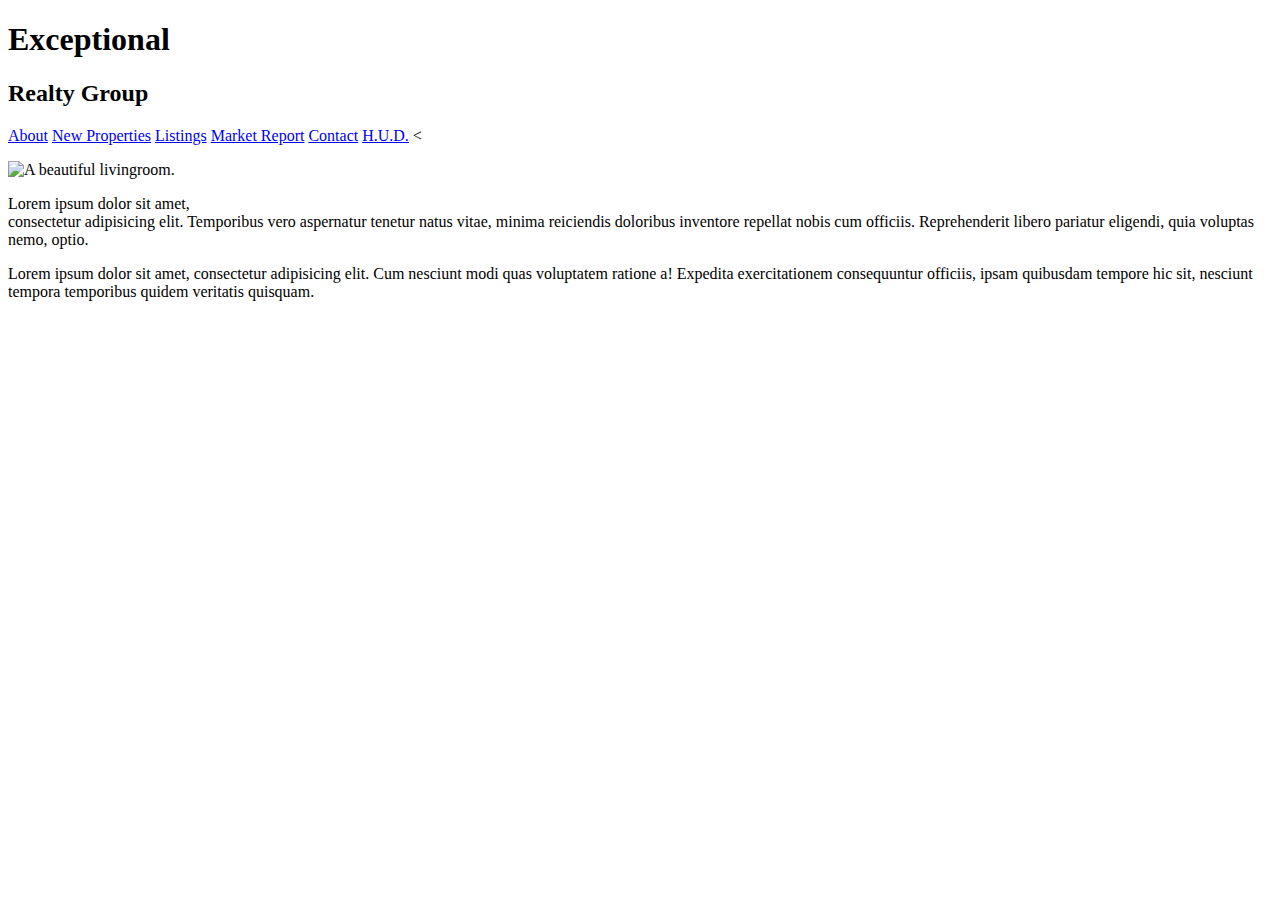
==== index.html @ 54dca743 "add main pages text content, image, and links" ====
<!DOCTYPE html>
<html lang="en">
	<head> 
		<!-- This is a comment. I can see it in the code but it will not appear in the browser. -->
		
		<!-- 
		The head section contains info for search engines and the browser and is not seen by site visitors.
	-->
		
		<meta charset="UTF-8">
		<title>Exceptional Realty Group - Luxury Homes - About</title>
	</head>
 	<body>
 		<!-- The body is the entire viewable area of the webpage For example we can see texts, links, images, and media. -->

 		<h1>Exceptional</h1>
 		<h2>Realty Group</h2>

 		<!-- links -->
 		<a href="index.html">About</a> <a href="new-properties.html">New Properties</a> <a href="real-estate-listings.html">Listings</a> <a href="market-report.html">Market Report</a> <a href="contact.html">Contact</a> <a href="http://hud.gov" target="_blank">H.U.D.</a> <<p></p>

<IMG SRC="images/intro-pic.jpg" alt= "A beautiful livingroom." title= "Welcome to Exceptional Realty Group">

	<!-- 
	flodername/ = go inside the folder.
	filename = use a file in the current foler.
	../ = leave the current folder and go to the parent folder.
	-->

 		<p>Lorem ipsum dolor sit amet, <br>consectetur adipisicing elit. Temporibus vero aspernatur tenetur natus vitae, minima reiciendis doloribus inventore repellat nobis cum officiis. Reprehenderit libero pariatur eligendi, quia voluptas nemo, optio.</p>

 		<p>Lorem ipsum dolor sit amet, consectetur adipisicing elit. Cum nesciunt modi quas voluptatem ratione a! Expedita exercitationem consequuntur officiis, ipsam quibusdam tempore hic sit, nesciunt tempora temporibus quidem veritatis quisquam.</p>
	
 	</body>
</html>
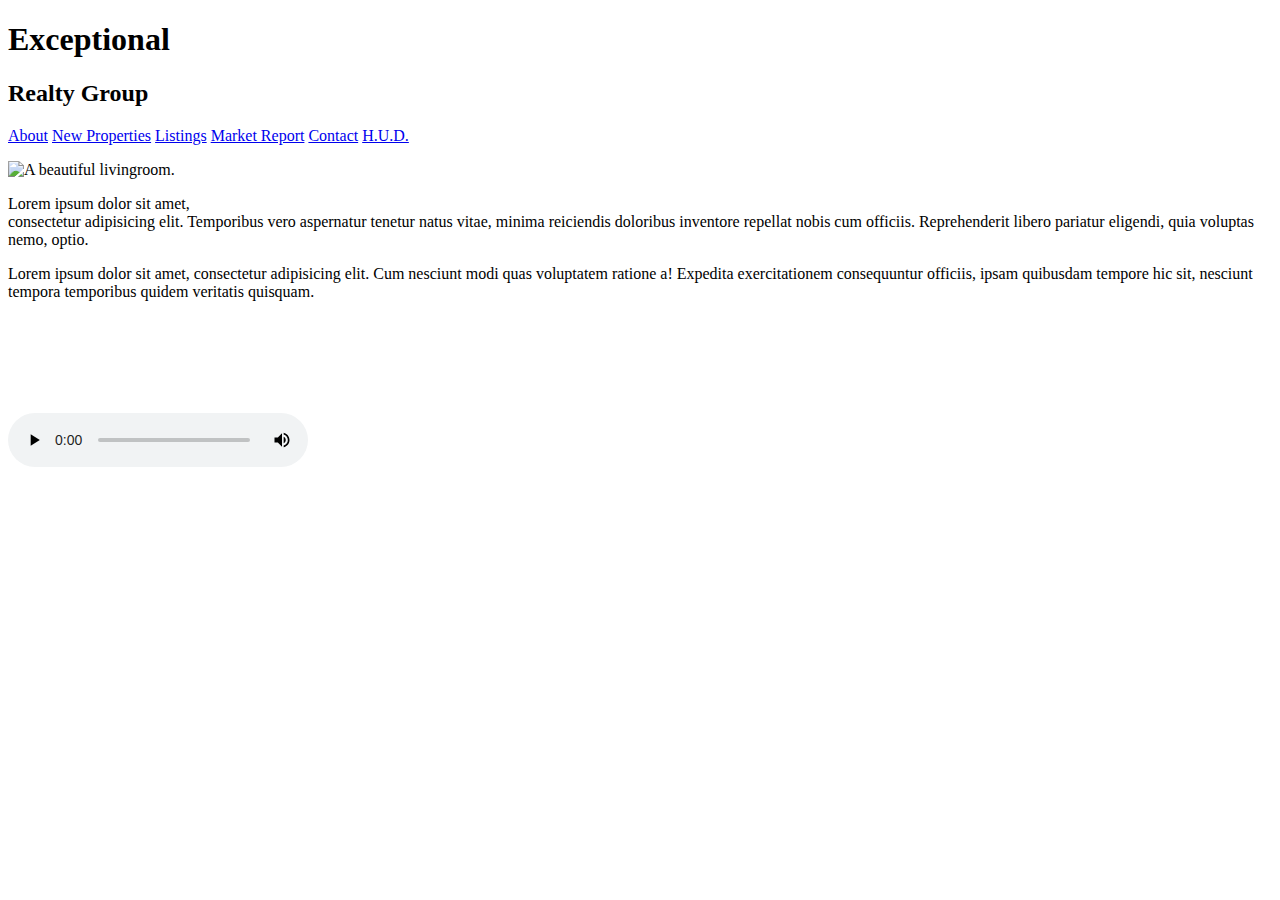
==== commit 5ad50a0a: "add promo video to about page" ====
--- a/index.html
+++ b/index.html
@@ -17,7 +17,7 @@
  		<h2>Realty Group</h2>
 
  		<!-- links -->
- 		<a href="index.html">About</a> <a href="new-properties.html">New Properties</a> <a href="real-estate-listings.html">Listings</a> <a href="market-report.html">Market Report</a> <a href="contact.html">Contact</a> <a href="http://hud.gov" target="_blank">H.U.D.</a> <<p></p>
+ 		<a href="index.html">About</a> <a href="new-properties.html">New Properties</a> <a href="real-estate-listings.html">Listings</a> <a href="market-report.html">Market Report</a> <a href="contact.html">Contact</a> <a href="http://hud.gov" target="_blank">H.U.D.</a> <p></p>
 
 <IMG SRC="images/intro-pic.jpg" alt= "A beautiful livingroom." title= "Welcome to Exceptional Realty Group">
 
@@ -27,9 +27,16 @@
 	../ = leave the current folder and go to the parent folder.
 	-->
 
- 		<p>Lorem ipsum dolor sit amet, <br>consectetur adipisicing elit. Temporibus vero aspernatur tenetur natus vitae, minima reiciendis doloribus inventore repellat nobis cum officiis. Reprehenderit libero pariatur eligendi, quia voluptas nemo, optio.</p>
+ 		<p> Lorem ipsum dolor sit amet, <br>consectetur adipisicing elit. Temporibus vero aspernatur tenetur natus vitae, minima reiciendis doloribus inventore repellat nobis cum officiis. Reprehenderit libero pariatur eligendi, quia voluptas nemo, optio.</p>
 
  		<p>Lorem ipsum dolor sit amet, consectetur adipisicing elit. Cum nesciunt modi quas voluptatem ratione a! Expedita exercitationem consequuntur officiis, ipsam quibusdam tempore hic sit, nesciunt tempora temporibus quidem veritatis quisquam.</p>
 	
+	<!-- promo video -->
+	<video controls> 
+		<source src="videos/real-estate.mp4" type="video/mp4">
+		<source src="videos/real-estate.ogv" type="video/ogg">
+		Your browser does not support HTML5 video, <a  href="http://browsehappy.com" target= "_blank"> Please upgrade your browser</a>.
+		 </video>
+
  	</body>
 </html>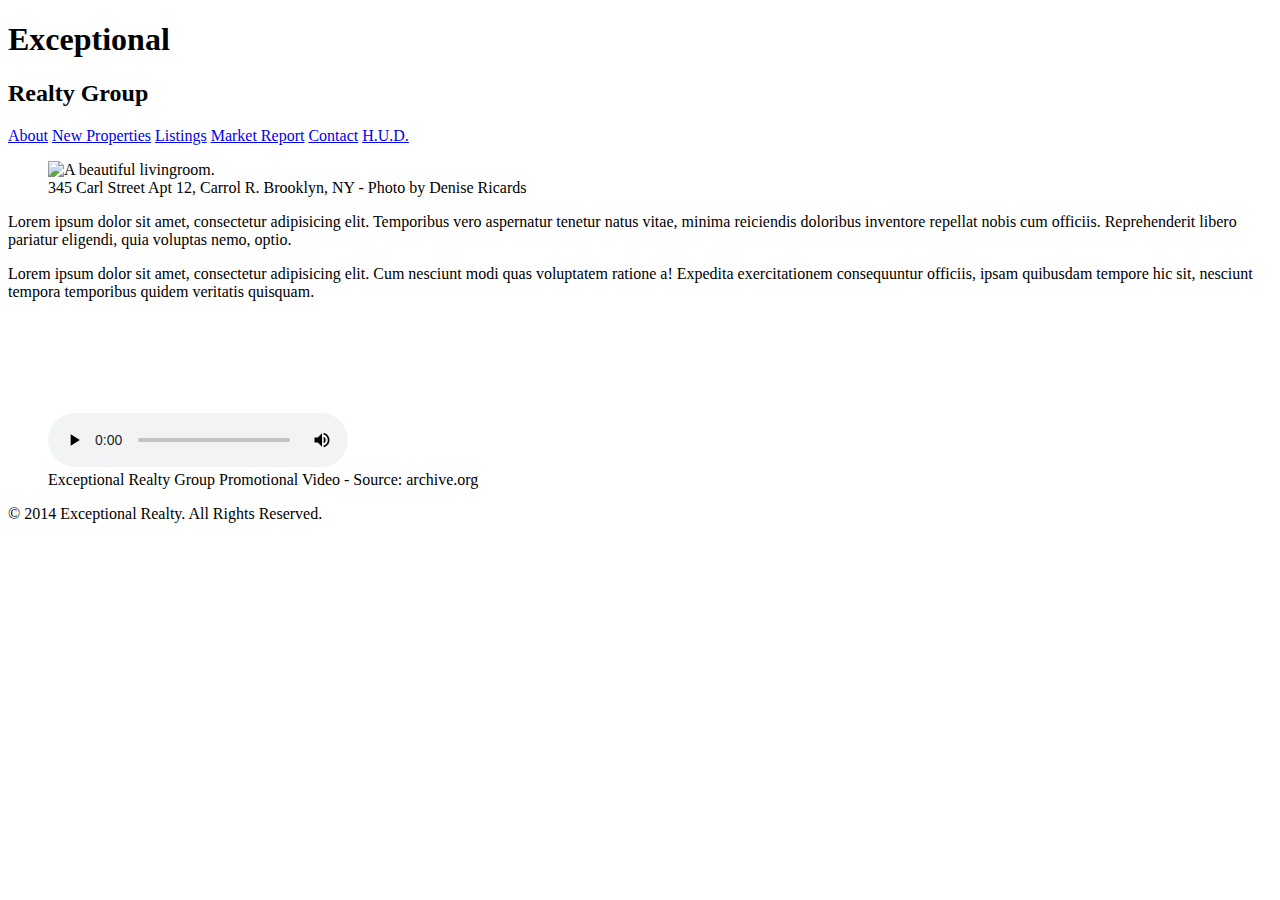
==== commit f3672e75: "add semantic containers to index" ====
--- a/index.html
+++ b/index.html
@@ -11,32 +11,41 @@
 		<title>Exceptional Realty Group - Luxury Homes - About</title>
 	</head>
  	<body>
- 		<!-- The body is the entire viewable area of the webpage For example we can see texts, links, images, and media. -->
-
+ 		<header>
  		<h1>Exceptional</h1>
  		<h2>Realty Group</h2>
 
- 		<!-- links -->
- 		<a href="index.html">About</a> <a href="new-properties.html">New Properties</a> <a href="real-estate-listings.html">Listings</a> <a href="market-report.html">Market Report</a> <a href="contact.html">Contact</a> <a href="http://hud.gov" target="_blank">H.U.D.</a> <p></p>
+		<nav>
+			<a href="index.html">About</a> <a href="new-properties.html">New Properties</a> <a href="real-estate-listings.html">Listings</a> <a href="market-report.html">Market Report</a> <a href="contact.html">Contact</a> <a href="http://hud.gov" target="_blank">H.U.D.</a> 
+		</nav>
+ 		</header>
 
-<IMG SRC="images/intro-pic.jpg" alt= "A beautiful livingroom." title= "Welcome to Exceptional Realty Group">
+			<section id="featured-property">
+				<figure>
+					<IMG SRC="images/intro-pic.jpg" alt= "A beautiful livingroom." title= "Welcome to Exceptional Realty Group">
+					<figcaption>345 Carl Street Apt 12, Carrol R. Brooklyn, NY - Photo by Denise Ricards </figcaption>	
+				</figure> 
 
-	<!-- 
-	flodername/ = go inside the folder.
-	filename = use a file in the current foler.
-	../ = leave the current folder and go to the parent folder.
-	-->
+	 			<p> Lorem ipsum dolor sit amet, consectetur adipisicing elit. Temporibus vero aspernatur tenetur natus vitae, minima reiciendis doloribus inventore repellat nobis cum officiis. Reprehenderit libero pariatur eligendi, quia voluptas nemo, optio.</p>
 
- 		<p> Lorem ipsum dolor sit amet, <br>consectetur adipisicing elit. Temporibus vero aspernatur tenetur natus vitae, minima reiciendis doloribus inventore repellat nobis cum officiis. Reprehenderit libero pariatur eligendi, quia voluptas nemo, optio.</p>
+	 			<p>Lorem ipsum dolor sit amet, consectetur adipisicing elit. Cum nesciunt modi quas voluptatem ratione a! Expedita exercitationem consequuntur officiis, ipsam quibusdam tempore hic sit, nesciunt tempora temporibus quidem veritatis quisquam.</p>
+			</section>
 
- 		<p>Lorem ipsum dolor sit amet, consectetur adipisicing elit. Cum nesciunt modi quas voluptatem ratione a! Expedita exercitationem consequuntur officiis, ipsam quibusdam tempore hic sit, nesciunt tempora temporibus quidem veritatis quisquam.</p>
+			<section id= "promotional">
+				<figure>
+					<video controls> 
+						<source src="videos/real-estate.mp4" type="video/mp4">
+						<source src="videos/real-estate.ogv" type="video/ogg">
+						Your browser does not support HTML5 video, <a  href="http://browsehappy.com" target= "_blank"> Please upgrade your browser</a>.
+					 </video>
+					 <figcaption>Exceptional Realty Group Promotional Video - Source: archive.org</figcaption>
+				</figure>
+			</section>
+
+			<footer>
+				&copy; 2014 Exceptional Realty. All Rights Reserved. 
+			</footer>
+
 	
-	<!-- promo video -->
-	<video controls> 
-		<source src="videos/real-estate.mp4" type="video/mp4">
-		<source src="videos/real-estate.ogv" type="video/ogg">
-		Your browser does not support HTML5 video, <a  href="http://browsehappy.com" target= "_blank"> Please upgrade your browser</a>.
-		 </video>
-
  	</body>
 </html>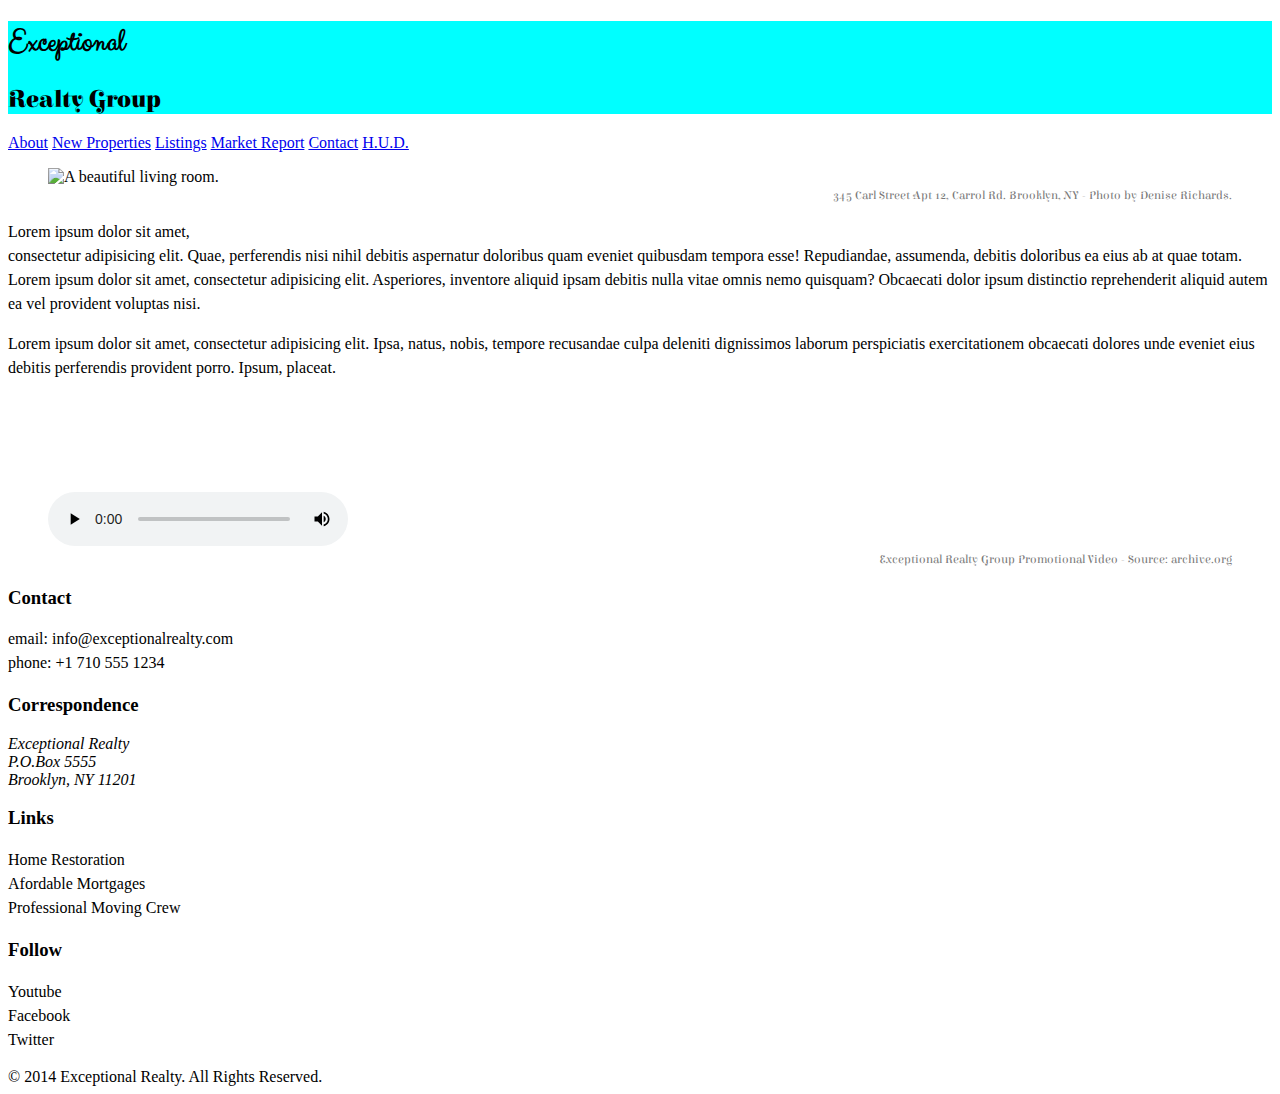
==== commit f19c2440: "add css style to all pages" ====
--- a/index.html
+++ b/index.html
@@ -1,51 +1,81 @@
 <!DOCTYPE html>
 <html lang="en">
-	<head> 
-		<!-- This is a comment. I can see it in the code but it will not appear in the browser. -->
-		
-		<!-- 
-		The head section contains info for search engines and the browser and is not seen by site visitors.
-	-->
-		
-		<meta charset="UTF-8">
-		<title>Exceptional Realty Group - Luxury Homes - About</title>
-	</head>
- 	<body>
- 		<header>
- 		<h1>Exceptional</h1>
- 		<h2>Realty Group</h2>
+  <head>
+    <meta charset="UTF-8">
+    <title>Exceptional Realty Group - Luxury Homes - About</title>
+    <link rel= "stylesheet" href="http://cdnjs.cloudflare.com/ajax/libs/normalize/3.0.1/normalize.css">
+    <link rel= "stylesheet" href="css/style.css">
+    <script src="http://cdnjs.cloudflare.com/ajax/libs/modernizr/2.8.3/modernizr.min.js" ></script>
+  </head>
+  <body>
+    <header>
+      <div id= "logo">
+        <h1>Exceptional</h1>
+        <h2>Realty Group</h2>
+      </div>
+      <nav>
+        <a href="index.html">About</a> <a href="new-properties.html">New Properties</a> <a href="real-estate-listings.html">Listings</a> <a href="market-report.html">Market Report</a> <a href="contact.html">Contact</a> <a href="http://hud.gov" target="_blank">H.U.D.</a>
+      </nav>
+    </header>
 
-		<nav>
-			<a href="index.html">About</a> <a href="new-properties.html">New Properties</a> <a href="real-estate-listings.html">Listings</a> <a href="market-report.html">Market Report</a> <a href="contact.html">Contact</a> <a href="http://hud.gov" target="_blank">H.U.D.</a> 
-		</nav>
- 		</header>
+    <section id="featured-property">
+      <figure>
+        <img src="images/intro-pic.jpg" alt="A beautiful living room." title="Welcome to Exceptional Realty Group">
+        <figcaption>345 Carl Street Apt 12, Carrol Rd. Brooklyn, NY - Photo by Denise Richards.</figcaption>
+      </figure>
 
-			<section id="featured-property">
-				<figure>
-					<IMG SRC="images/intro-pic.jpg" alt= "A beautiful livingroom." title= "Welcome to Exceptional Realty Group">
-					<figcaption>345 Carl Street Apt 12, Carrol R. Brooklyn, NY - Photo by Denise Ricards </figcaption>	
-				</figure> 
+      <p>Lorem ipsum dolor sit amet,<br> consectetur adipisicing elit. Quae, perferendis nisi nihil debitis aspernatur doloribus quam eveniet quibusdam tempora esse! Repudiandae, assumenda, debitis doloribus ea eius ab at quae totam. Lorem ipsum dolor sit amet, consectetur adipisicing elit. Asperiores, inventore aliquid ipsam debitis nulla vitae omnis nemo quisquam? Obcaecati dolor ipsum distinctio reprehenderit aliquid autem ea vel provident voluptas nisi.</p>
+      <p>Lorem ipsum dolor sit amet, consectetur adipisicing elit. Ipsa, natus, nobis, tempore recusandae culpa deleniti dignissimos laborum perspiciatis exercitationem obcaecati dolores unde eveniet eius debitis perferendis provident porro. Ipsum, placeat.</p>
+    </section>
 
-	 			<p> Lorem ipsum dolor sit amet, consectetur adipisicing elit. Temporibus vero aspernatur tenetur natus vitae, minima reiciendis doloribus inventore repellat nobis cum officiis. Reprehenderit libero pariatur eligendi, quia voluptas nemo, optio.</p>
+    <section id="promotional">
+      <figure>
+        <video controls>
+          <source src="videos/real-estate.mp4" type="video/mp4"> 
+          <source src="videos/real-estate.ogv" type="video/ogg">
+          Your browser does not support HTML5 video. <a href="http://browsehappy.com" target="_blank">Please upgrade your browser</a>.
+        </video>
+        <figcaption>Exceptional Realty Group Promotional Video - Source: archive.org</figcaption>
+      </figure>
+    </section>
 
-	 			<p>Lorem ipsum dolor sit amet, consectetur adipisicing elit. Cum nesciunt modi quas voluptatem ratione a! Expedita exercitationem consequuntur officiis, ipsam quibusdam tempore hic sit, nesciunt tempora temporibus quidem veritatis quisquam.</p>
-			</section>
+    <section id="details">
+      <div>
+        <h3>Contact</h3>
+        <p>
+          email: <a href="mailto:info@exceptionalrealty.com">info@exceptionalrealty.com</a><br>
+          phone: +1 710 555 1234
+        </p>
+        <h3>Correspondence</h3>
+        <address>
+          Exceptional Realty<br>
+          P.O.Box 5555<br>
+          Brooklyn, NY 11201
+        </address>
+      </div>
 
-			<section id= "promotional">
-				<figure>
-					<video controls> 
-						<source src="videos/real-estate.mp4" type="video/mp4">
-						<source src="videos/real-estate.ogv" type="video/ogg">
-						Your browser does not support HTML5 video, <a  href="http://browsehappy.com" target= "_blank"> Please upgrade your browser</a>.
-					 </video>
-					 <figcaption>Exceptional Realty Group Promotional Video - Source: archive.org</figcaption>
-				</figure>
-			</section>
+      <div>
+        <h3>Links</h3>
+        <p>
+          <a href="#" target="_blank">Home Restoration</a><br>
+          <a href="#" target="_blank">Afordable Mortgages</a><br>
+          <a href="#" target="_blank">Professional Moving Crew</a>
+        </p>
+      </div>
 
-			<footer>
-				&copy; 2014 Exceptional Realty. All Rights Reserved. 
-			</footer>
+      <div>
+        <h3>Follow</h3>
+        <p>
+          <a href="#" target="_blank">Youtube</a><br>
+          <a href="#" target="_blank">Facebook</a><br>
+          <a href="#" target="_blank">Twitter</a>
+        </p>
+      </div>
+    </section>
 
-	
- 	</body>
+    <footer>
+      &copy; 2014 Exceptional Realty. All Rights Reserved.
+    </footer>
+
+  </body>
 </html>--- a/css/style.css
+++ b/css/style.css
@@ -0,0 +1,80 @@
+@import url(http://fonts.googleapis.com/css?family=Elsie+Swash+Caps:400,900); 
+@import url(http://fonts.googleapis.com/css?family=Clicker+Script);
+		/*allows you to import code from somewhere else on the web
+		 font-family: 'Elsie Swash Caps', cursive;
+		 font-family: 'Clicker Script', cursive; */
+
+
+/* CSS Syntax:
+
+Selector { 
+	Property: value;
+	property: value;
+	}
+
+*/
+
+/* Type Selector */
+
+p { /* select all <p> elements */
+	 font-size: 1em; /* can be set in ?px, ?pt, ?%, ?em  
+	 						(px= exact amount 
+	 						pt= not exact might depend on the browser 
+	 						%=relative amount, dependent on the element 
+	 						itself and whatever is styled before it 
+	 						em= relative (measurements of the width of the letter M so it depends on the font)
+	 						in most browsers 1em=16px */
+	 line-height: 1.5em
+}
+
+figcaption {
+	/* font-weight: normal;
+	font-size: 0.75em;
+	line-height: 1.5em;
+	font-family: Georgia, "New Times Roman", serif; */
+	font: normal 0.75em/1.5em 'Elsie Swash Caps', cursive;;
+	color: #777;
+	text-align: right;
+}
+/* Class selector (applied to as many elements as you'd like- even different kinds) */
+
+/* a class is always started with a "." and then you can give it a name */
+
+.milk-text { /* this will select elements with a class= milk text */
+	font: bold 2.6em 'Elsie Swash Caps', cursive;
+	color: white;
+	text-shadow: 0 2px 3px #000;
+}
+
+/* ID selector (can only apply to one uniqe element per page- and always starts with a "#") */
+
+#logo {/* this will select elements with id= "logo" */
+	background: aqua;
+}
+
+/* Descendent Selector- select descendents within a parent element */
+
+#logo h1 {/*will only style h1 if they are inside an element with the id= "logo" */
+	font-family: "Clicker Script", cursive;
+}
+
+#logo h2{
+	font-family: "Elsie Swash Caps", cursive;
+}
+
+/* Psuedo Selector- select an element based on its relationship with other elements or event states */
+
+#details a:link, #details a:visited {
+	color: black;
+	text-decoration: none;
+}
+
+#details a:hover {
+	color: black;
+	text-decoration: underline;
+}
+
+#details a:active {
+	color: red;
+	text-decoration: underline;
+}
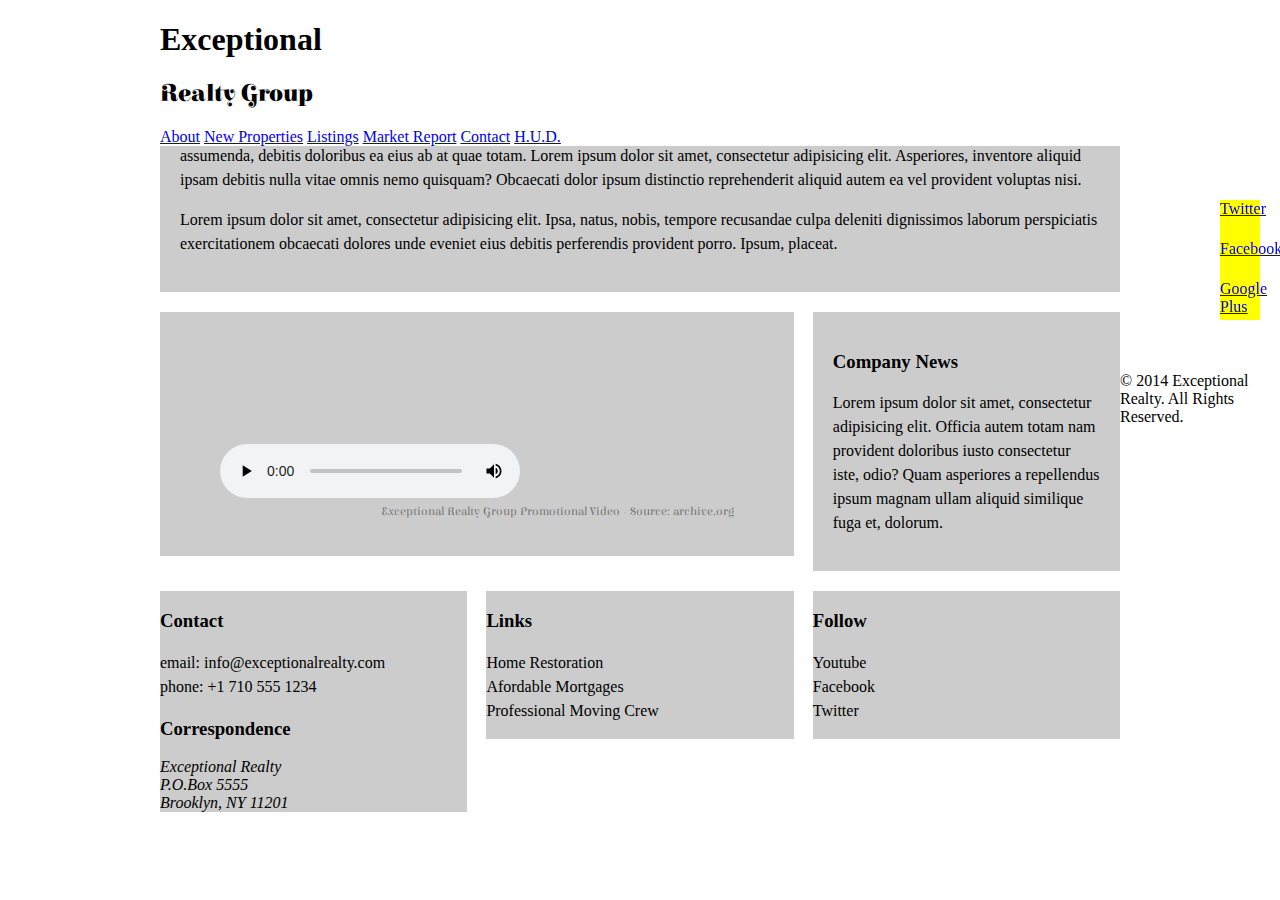
==== commit 016ca00c: "add colums and fix header and social bar" ====
--- a/index.html
+++ b/index.html
@@ -8,69 +8,84 @@
     <script src="http://cdnjs.cloudflare.com/ajax/libs/modernizr/2.8.3/modernizr.min.js" ></script>
   </head>
   <body>
+    <div id="social">
+      <a href="#">Twitter</a>
+      <a href="#">Facebook</a>
+      <a href="#">Google Plus</a>
+      
+    </div>
     <header>
-      <div id= "logo">
-        <h1>Exceptional</h1>
-        <h2>Realty Group</h2>
-      </div>
-      <nav>
-        <a href="index.html">About</a> <a href="new-properties.html">New Properties</a> <a href="real-estate-listings.html">Listings</a> <a href="market-report.html">Market Report</a> <a href="contact.html">Contact</a> <a href="http://hud.gov" target="_blank">H.U.D.</a>
-      </nav>
+      <div class= "wrapper">
+        <div id= "logo">
+          <h1>Exceptional</h1>
+          <h2>Realty Group</h2>
+        </div>
+        <nav>
+          <a href="index.html">About</a> <a href="new-properties.html">New Properties</a> <a href="real-estate-listings.html">Listings</a> <a href="market-report.html">Market Report</a> <a href="contact.html">Contact</a> <a href="http://hud.gov" target="_blank">H.U.D.</a>
+        </nav>
+      </div> <!-- .wrapper--> 
     </header>
-
-    <section id="featured-property">
-      <figure>
-        <img src="images/intro-pic.jpg" alt="A beautiful living room." title="Welcome to Exceptional Realty Group">
-        <figcaption>345 Carl Street Apt 12, Carrol Rd. Brooklyn, NY - Photo by Denise Richards.</figcaption>
-      </figure>
-
-      <p>Lorem ipsum dolor sit amet,<br> consectetur adipisicing elit. Quae, perferendis nisi nihil debitis aspernatur doloribus quam eveniet quibusdam tempora esse! Repudiandae, assumenda, debitis doloribus ea eius ab at quae totam. Lorem ipsum dolor sit amet, consectetur adipisicing elit. Asperiores, inventore aliquid ipsam debitis nulla vitae omnis nemo quisquam? Obcaecati dolor ipsum distinctio reprehenderit aliquid autem ea vel provident voluptas nisi.</p>
-      <p>Lorem ipsum dolor sit amet, consectetur adipisicing elit. Ipsa, natus, nobis, tempore recusandae culpa deleniti dignissimos laborum perspiciatis exercitationem obcaecati dolores unde eveniet eius debitis perferendis provident porro. Ipsum, placeat.</p>
-    </section>
-
-    <section id="promotional">
-      <figure>
-        <video controls>
-          <source src="videos/real-estate.mp4" type="video/mp4"> 
-          <source src="videos/real-estate.ogv" type="video/ogg">
-          Your browser does not support HTML5 video. <a href="http://browsehappy.com" target="_blank">Please upgrade your browser</a>.
-        </video>
-        <figcaption>Exceptional Realty Group Promotional Video - Source: archive.org</figcaption>
-      </figure>
-    </section>
+      <div class= "wrapper clearfix">
+        <section id="featured-property" class= "col-3 first">
+          <figure>
+            <img src="images/intro-pic.jpg" alt="A beautiful living room." title="Welcome to Exceptional Realty Group">
+            <figcaption>345 Carl Street Apt 12, Carrol Rd. Brooklyn, NY - Photo by Denise Richards.</figcaption>
+          </figure>
+          <p>Lorem ipsum dolor sit amet,<br> consectetur adipisicing elit. Quae, perferendis nisi nihil debitis aspernatur doloribus quam eveniet quibusdam tempora esse! Repudiandae, assumenda, debitis doloribus ea eius ab at quae totam. Lorem ipsum dolor sit amet, consectetur adipisicing elit. Asperiores, inventore aliquid ipsam debitis nulla vitae omnis nemo quisquam? Obcaecati dolor ipsum distinctio reprehenderit aliquid autem ea vel provident voluptas nisi.</p>
+          <p>Lorem ipsum dolor sit amet, consectetur adipisicing elit. Ipsa, natus, nobis, tempore recusandae culpa deleniti dignissimos laborum perspiciatis exercitationem obcaecati dolores unde eveniet eius debitis perferendis provident porro. Ipsum, placeat.</p>
+      </section>
+       
+        <section id="promotional" class= "col-2 first">
+          <figure>
+            <video controls>
+              <source src="videos/real-estate.mp4" type="video/mp4"> 
+              <source src="videos/real-estate.ogv" type="video/ogg">
+              Your browser does not support HTML5 video. <a href="http://browsehappy.com" target="_blank">Please upgrade your browser</a>.
+            </video>
+            <figcaption>Exceptional Realty Group Promotional Video - Source: archive.org</figcaption>
+          </figure>
+        </section>
+        
+        <section id="news" class= "col-1"> 
+          <h3>Company News</h3>
+          <p>Lorem ipsum dolor sit amet, consectetur adipisicing elit. Officia autem totam nam provident doloribus iusto consectetur iste, odio? Quam asperiores a repellendus ipsum magnam ullam aliquid similique fuga et, dolorum.</p>
+        </section>
+      </div> <!-- .wrapper--> 
 
     <section id="details">
-      <div>
-        <h3>Contact</h3>
-        <p>
-          email: <a href="mailto:info@exceptionalrealty.com">info@exceptionalrealty.com</a><br>
-          phone: +1 710 555 1234
-        </p>
-        <h3>Correspondence</h3>
-        <address>
-          Exceptional Realty<br>
-          P.O.Box 5555<br>
-          Brooklyn, NY 11201
-        </address>
-      </div>
+      <div class= "wrapper clearfix">
+        <div class="col-1 first">
+          <h3>Contact</h3>
+          <p>
+            email: <a href="mailto:info@exceptionalrealty.com">info@exceptionalrealty.com</a><br>
+            phone: +1 710 555 1234
+          </p>
+          <h3>Correspondence</h3>
+          <address>
+            Exceptional Realty<br>
+            P.O.Box 5555<br>
+            Brooklyn, NY 11201
+          </address>
+        </div>
 
-      <div>
-        <h3>Links</h3>
-        <p>
-          <a href="#" target="_blank">Home Restoration</a><br>
-          <a href="#" target="_blank">Afordable Mortgages</a><br>
-          <a href="#" target="_blank">Professional Moving Crew</a>
-        </p>
-      </div>
+        <div class="col-1">
+          <h3>Links</h3>
+          <p>
+            <a href="#" target="_blank">Home Restoration</a><br>
+            <a href="#" target="_blank">Afordable Mortgages</a><br>
+            <a href="#" target="_blank">Professional Moving Crew</a>
+          </p>
+        </div>
 
-      <div>
-        <h3>Follow</h3>
-        <p>
-          <a href="#" target="_blank">Youtube</a><br>
-          <a href="#" target="_blank">Facebook</a><br>
-          <a href="#" target="_blank">Twitter</a>
-        </p>
-      </div>
+        <div class="col-1">
+          <h3>Follow</h3>
+          <p>
+            <a href="#" target="_blank">Youtube</a><br>
+            <a href="#" target="_blank">Facebook</a><br>
+            <a href="#" target="_blank">Twitter</a>
+          </p>
+        </div>
+       </div> <!--wrapper--> 
     </section>
 
     <footer>
--- a/css/style.css
+++ b/css/style.css
@@ -48,8 +48,7 @@
 
 /* ID selector (can only apply to one uniqe element per page- and always starts with a "#") */
 
-#logo {/* this will select elements with id= "logo" */
-	background: aqua;
+#logo {/* this will select elements with id= "logo" */}
 }
 
 /* Descendent Selector- select descendents within a parent element */
@@ -78,3 +77,88 @@
 	color: red;
 	text-decoration: underline;
 }
+/*//////////MEDIA/////////*/
+
+img, video, audio {
+	max-width: 100%;
+}
+
+/*//////////LAYOUT/////////*/
+
+* {
+	-webkit-box-sizing: border-box;
+	-moz-box-sizing: border-box;
+	box-sizing: border-box;
+}
+.wrapper {
+	width: 960px;
+	margin: 0 auto;
+}
+
+.col-1 {
+	float: left;
+	width: 32%;
+	background-color: #ccc;
+}
+
+.col-2 {
+	float: left;
+	width: 66%;
+	background-color: #ccc;
+}
+
+.col-3{ 
+	background-color: #ccc;
+}
+
+.clearfix: after {
+	content: ".";
+	display: block;
+	clear: both;
+	visibility: hidden;
+	height: 0;
+	line-height: 0
+}
+
+[class*="col-"] {
+	margin-left: 2%
+}
+.first {
+	margin-left: 0%
+}
+
+/*//////////SECTIONS/////////*/
+
+header {
+	position: fixed;
+	top: 0;
+	left: 0;
+	width: 100%;
+	background-color: #fff;
+	z-index: 1;
+}
+
+section {
+	margin-bottom: 20px;
+	padding: 20px;
+}
+
+
+/*//////////SOCIAL/////////*/
+
+#social {
+	position: fixed;
+	top: 200px;
+	right: 20px;
+	width: 40px;
+	z-index: 1;
+}
+
+#social a{
+	display: block;
+	width: 40px;
+	height: 40px;
+	background-color: yellow;
+}
+
+
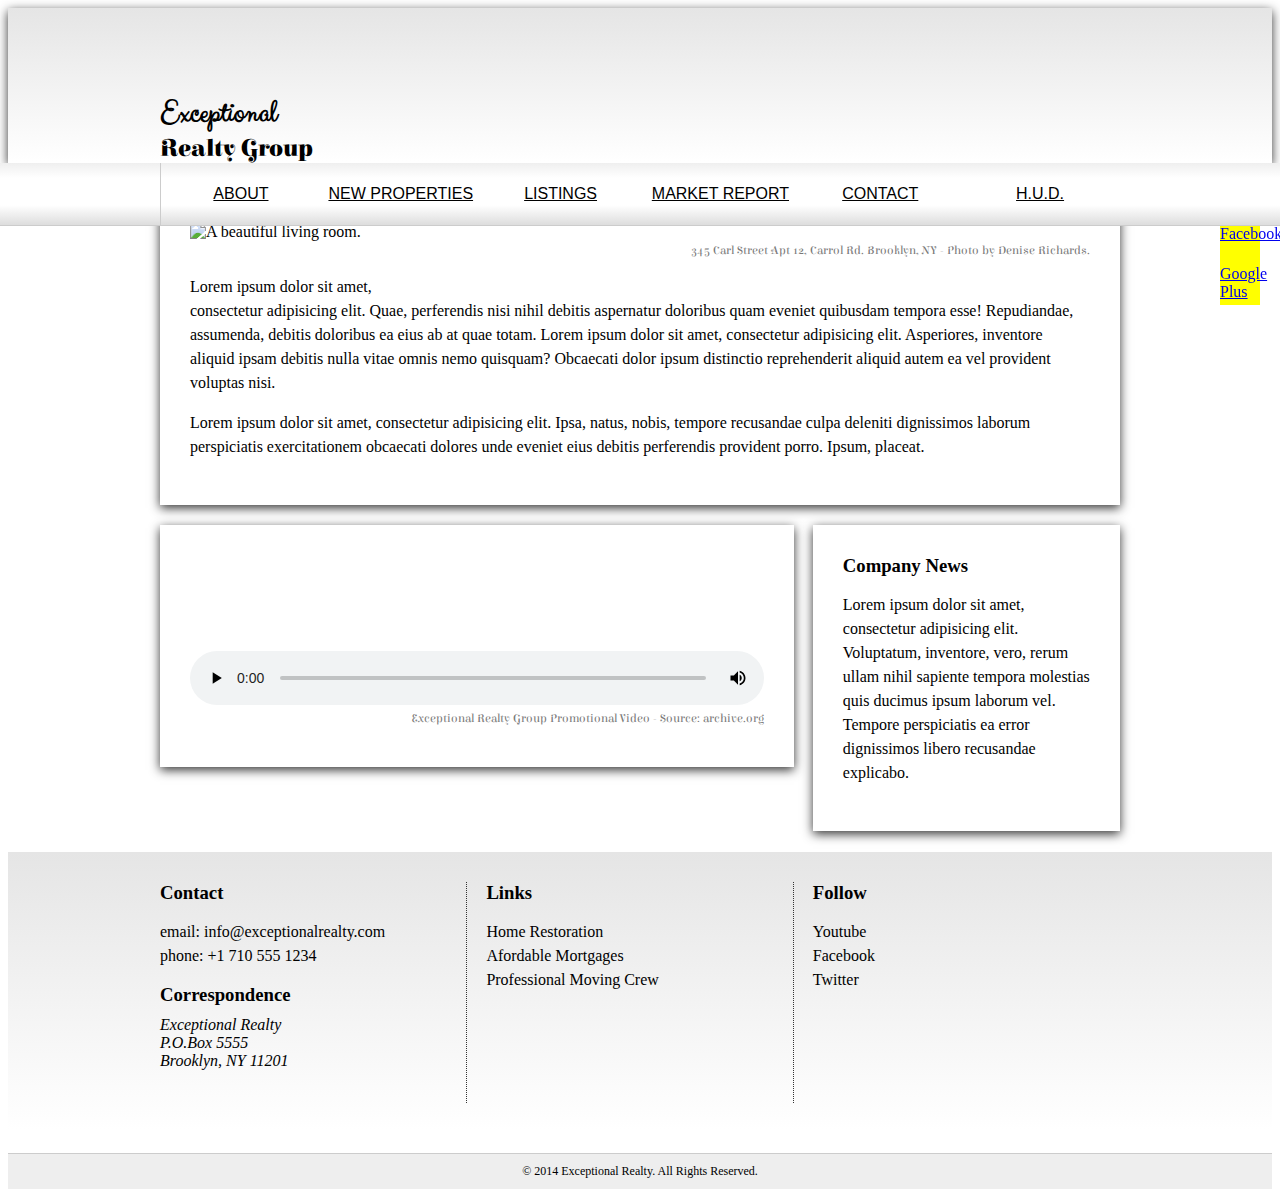
==== commit 2a9bb60b: "style backgrounds for section, navbar, and details" ====
--- a/index.html
+++ b/index.html
@@ -3,39 +3,47 @@
   <head>
     <meta charset="UTF-8">
     <title>Exceptional Realty Group - Luxury Homes - About</title>
-    <link rel= "stylesheet" href="http://cdnjs.cloudflare.com/ajax/libs/normalize/3.0.1/normalize.css">
-    <link rel= "stylesheet" href="css/style.css">
-    <script src="http://cdnjs.cloudflare.com/ajax/libs/modernizr/2.8.3/modernizr.min.js" ></script>
+    <link rel="stylesheet" href="http://cdnjs.cloudflare.com/ajax/libs/normalize/3.0.0/normalize.min.css">
+    <link rel="stylesheet" href="css/style.css">
+    <script src="http://cdnjs.cloudflare.com/ajax/libs/modernizr/2.7.1/modernizr.min.js"></script>
   </head>
   <body>
     <div id="social">
       <a href="#">Twitter</a>
       <a href="#">Facebook</a>
       <a href="#">Google Plus</a>
-      
     </div>
-    <header>
-      <div class= "wrapper">
-        <div id= "logo">
-          <h1>Exceptional</h1>
-          <h2>Realty Group</h2>
-        </div>
-        <nav>
-          <a href="index.html">About</a> <a href="new-properties.html">New Properties</a> <a href="real-estate-listings.html">Listings</a> <a href="market-report.html">Market Report</a> <a href="contact.html">Contact</a> <a href="http://hud.gov" target="_blank">H.U.D.</a>
-        </nav>
-      </div> <!-- .wrapper--> 
-    </header>
-      <div class= "wrapper clearfix">
-        <section id="featured-property" class= "col-3 first">
+
+  <div class="white-wood">
+      <header class="medium-fade shadow">
+        <div class="wrapper">
+          <div id="logo">
+            <h1>Exceptional</h1>
+            <h2>Realty Group</h2>
+          </div>
+        </div><!-- .wrapper -->
+        <div id="navbar" class="light-fade">
+          <div class="wrapper">
+            <nav>
+              <a class= "selected" href="index.html">About</a><a href="new-properties.html">New Properties</a><a href="real-estate-listings.html">Listings</a><a href="market-report.html">Market Report</a><a href="contact.html">Contact</a><a href="http://hud.gov" target="_blank">H.U.D.</a>
+            </nav>
+          </div><!-- .wrapper -->
+        </div><!-- #navbar -->
+      </header>
+
+      <div class="wrapper clearfix">
+
+        <section id="featured-property" class="col-3 first shadow">
           <figure>
             <img src="images/intro-pic.jpg" alt="A beautiful living room." title="Welcome to Exceptional Realty Group">
             <figcaption>345 Carl Street Apt 12, Carrol Rd. Brooklyn, NY - Photo by Denise Richards.</figcaption>
           </figure>
+
           <p>Lorem ipsum dolor sit amet,<br> consectetur adipisicing elit. Quae, perferendis nisi nihil debitis aspernatur doloribus quam eveniet quibusdam tempora esse! Repudiandae, assumenda, debitis doloribus ea eius ab at quae totam. Lorem ipsum dolor sit amet, consectetur adipisicing elit. Asperiores, inventore aliquid ipsam debitis nulla vitae omnis nemo quisquam? Obcaecati dolor ipsum distinctio reprehenderit aliquid autem ea vel provident voluptas nisi.</p>
           <p>Lorem ipsum dolor sit amet, consectetur adipisicing elit. Ipsa, natus, nobis, tempore recusandae culpa deleniti dignissimos laborum perspiciatis exercitationem obcaecati dolores unde eveniet eius debitis perferendis provident porro. Ipsum, placeat.</p>
-      </section>
-       
-        <section id="promotional" class= "col-2 first">
+        </section>
+
+        <section id="promotional" class="col-2 first shadow">
           <figure>
             <video controls>
               <source src="videos/real-estate.mp4" type="video/mp4"> 
@@ -45,16 +53,18 @@
             <figcaption>Exceptional Realty Group Promotional Video - Source: archive.org</figcaption>
           </figure>
         </section>
+
+        <section id="news" class="col-1 shadow">
+          <h3>Company News</h3>
+          <p>Lorem ipsum dolor sit amet, consectetur adipisicing elit. Voluptatum, inventore, vero, rerum ullam nihil sapiente tempora molestias quis ducimus ipsum laborum vel. Tempore perspiciatis ea error dignissimos libero recusandae explicabo.</p>
+        </section>
         
-        <section id="news" class= "col-1"> 
-          <h3>Company News</h3>
-          <p>Lorem ipsum dolor sit amet, consectetur adipisicing elit. Officia autem totam nam provident doloribus iusto consectetur iste, odio? Quam asperiores a repellendus ipsum magnam ullam aliquid similique fuga et, dolorum.</p>
-        </section>
-      </div> <!-- .wrapper--> 
+      </div><!-- .wrapper -->
+    </div> <!-- .white wood-->
 
-    <section id="details">
-      <div class= "wrapper clearfix">
-        <div class="col-1 first">
+    <section id="details" class="medium-fade">
+      <div class="wrapper clearfix">
+        <div class="col-1 first border-right">
           <h3>Contact</h3>
           <p>
             email: <a href="mailto:info@exceptionalrealty.com">info@exceptionalrealty.com</a><br>
@@ -68,7 +78,7 @@
           </address>
         </div>
 
-        <div class="col-1">
+        <div class="col-1 border-right">
           <h3>Links</h3>
           <p>
             <a href="#" target="_blank">Home Restoration</a><br>
@@ -85,7 +95,7 @@
             <a href="#" target="_blank">Twitter</a>
           </p>
         </div>
-       </div> <!--wrapper--> 
+      </div><!-- .wrapper -->
     </section>
 
     <footer>
--- a/css/style.css
+++ b/css/style.css
@@ -1,164 +1,248 @@
-@import url(http://fonts.googleapis.com/css?family=Elsie+Swash+Caps:400,900); 
+@import url(http://fonts.googleapis.com/css?family=Elsie+Swash+Caps:400,900);
 @import url(http://fonts.googleapis.com/css?family=Clicker+Script);
-		/*allows you to import code from somewhere else on the web
-		 font-family: 'Elsie Swash Caps', cursive;
-		 font-family: 'Clicker Script', cursive; */
-
-
-/* CSS Syntax:
-
-Selector { 
-	Property: value;
-	property: value;
-	}
-
-*/
-
-/* Type Selector */
-
-p { /* select all <p> elements */
-	 font-size: 1em; /* can be set in ?px, ?pt, ?%, ?em  
-	 						(px= exact amount 
-	 						pt= not exact might depend on the browser 
-	 						%=relative amount, dependent on the element 
-	 						itself and whatever is styled before it 
-	 						em= relative (measurements of the width of the letter M so it depends on the font)
-	 						in most browsers 1em=16px */
-	 line-height: 1.5em
+
+/*////////// GLOBAL //////////*/
+
+h3 {
+  margin: 0 0 10px;
+}
+
+p { 
+  font-size: 1em; /* 16px, ?pt, 100%, 1em */
+  line-height: 1.5em;
+}
+
+figure {
+  margin: 0 0 10px;
 }
 
 figcaption {
-	/* font-weight: normal;
-	font-size: 0.75em;
-	line-height: 1.5em;
-	font-family: Georgia, "New Times Roman", serif; */
-	font: normal 0.75em/1.5em 'Elsie Swash Caps', cursive;;
-	color: #777;
-	text-align: right;
-}
-/* Class selector (applied to as many elements as you'd like- even different kinds) */
-
-/* a class is always started with a "." and then you can give it a name */
-
-.milk-text { /* this will select elements with a class= milk text */
-	font: bold 2.6em 'Elsie Swash Caps', cursive;
-	color: white;
-	text-shadow: 0 2px 3px #000;
-}
-
-/* ID selector (can only apply to one uniqe element per page- and always starts with a "#") */
-
-#logo {/* this will select elements with id= "logo" */}
-}
-
-/* Descendent Selector- select descendents within a parent element */
-
-#logo h1 {/*will only style h1 if they are inside an element with the id= "logo" */
-	font-family: "Clicker Script", cursive;
-}
-
-#logo h2{
-	font-family: "Elsie Swash Caps", cursive;
-}
-
-/* Psuedo Selector- select an element based on its relationship with other elements or event states */
+  font: normal 0.75em/1.5em 'Elsie Swash Caps', cursive;
+  color: #777;
+  text-align: right;
+}
+
+.milk-text {
+  font: bold 2.6em 'Elsie Swash Caps', cursive;
+  color: white;
+  text-shadow: 0 2px 3px #000;
+}
+
+.shadow{
+  box-shadow: 0 3px 10px #333;
+}
+
+.border-right {
+  border-right: 1px dotted #333;
+  padding-right: 30px;
+}
+/*////////// BACKGROUNDS //////////*/
+
+.white-wood{
+  background: url(../images/white-wood.jpg) no-repeat center top;
+  background-size: cover;
+}
+.light-fade{
+  background: #efefef; /* Old browsers */
+  background: -moz-linear-gradient(top,  #efefef 0%, #ffffff 24%, #ffffff 68%, #dddddd 100%); /* FF3.6+ */
+  background: -webkit-gradient(linear, left top, left bottom, color-stop(0%,#efefef), color-stop(24%,#ffffff), color-stop(68%,#ffffff), color-stop(100%,#dddddd)); /* Chrome,Safari4+ */
+  background: -webkit-linear-gradient(top,  #efefef 0%,#ffffff 24%,#ffffff 68%,#dddddd 100%); /* Chrome10+,Safari5.1+ */
+  background: -o-linear-gradient(top,  #efefef 0%,#ffffff 24%,#ffffff 68%,#dddddd 100%); /* Opera 11.10+ */
+  background: -ms-linear-gradient(top,  #efefef 0%,#ffffff 24%,#ffffff 68%,#dddddd 100%); /* IE10+ */
+  background: linear-gradient(to bottom,  #efefef 0%,#ffffff 24%,#ffffff 68%,#dddddd 100%); /* W3C */
+  filter: progid:DXImageTransform.Microsoft.gradient( startColorstr='#efefef', endColorstr='#dddddd',GradientType=0 ); /* IE6-9 */
+}
+.medium-fade{
+  background: rgb(229,229,229); /* Old browsers */
+  background: -moz-linear-gradient(top,  rgba(229,229,229,1) 0%, rgba(255,255,255,1) 99%); /* FF3.6+ */
+  background: -webkit-gradient(linear, left top, left bottom, color-stop(0%,rgba(229,229,229,1)), color-stop(99%,rgba(255,255,255,1))); /* Chrome,Safari4+ */
+  background: -webkit-linear-gradient(top,  rgba(229,229,229,1) 0%,rgba(255,255,255,1) 99%); /* Chrome10+,Safari5.1+ */
+  background: -o-linear-gradient(top,  rgba(229,229,229,1) 0%,rgba(255,255,255,1) 99%); /* Opera 11.10+ */
+  background: -ms-linear-gradient(top,  rgba(229,229,229,1) 0%,rgba(255,255,255,1) 99%); /* IE10+ */
+  background: linear-gradient(to bottom,  rgba(229,229,229,1) 0%,rgba(255,255,255,1) 99%); /* W3C */
+ }
+
+/*/////// MEDIA ////////*/
+
+img, video, audio, iframe, table, form {
+  width: 100%; /* IE */
+  max-width: 100%; /* FF, Safari, Chrome */
+}
+
+/*////////// FIXES //////////*/
+
+* {
+  -webkit-box-sizing: border-box;
+  -moz-box-sizing: border-box;
+  box-sizing: border-box;
+}
+
+.clearfix:after {
+  content: ".";
+  display: block;
+  clear: both;
+  visibility: hidden;
+  height: 0;
+  line-height: 0;
+}
+
+.clear {
+  clear:both;
+}
+
+/*/////// LAYOUT ////////*/
+
+.wrapper {
+  width: 960px;
+  margin: 0 auto;
+}
+
+.col-1 {
+  float: left;
+  width: 32%;
+}
+
+.col-2 {
+  float: left;
+  width: 66%;
+}
+
+.col-3 {
+
+}
+
+[class*="col-"] {
+  margin-left: 2%;
+}
+
+.first {
+  margin-left: 0%;
+}
+
+/*/////// SOCIAL ////////*/
+
+#social {
+  position: fixed;
+  top: 185px;
+  right: 20px;
+  width: 40px;
+  z-index: 1;
+}
+
+#social a {
+  display: block;
+  width: 40px;
+  height: 40px;
+  background: yellow;
+}
+
+/*////////// HEADER //////////*/
+
+header{
+  margin: 0 0 30px;
+}
+
+
+/*////////// NAVBAR //////////*/
+
+#navbar{
+  position: fixed;
+  top: o;
+  left: 0;
+  width:100%;
+  z-index: 2;
+  border-bottom: 1px solid #ccc;
+  text-align: center;
+}
+
+#navbar nav {
+  border-left: 1px solid #ccc
+}
+
+#navbar nav a {
+  display: inline-block;
+  width: 16.666667%;
+  margin: 0;
+  padding: 22px 0;
+  text-transform: uppercase;
+  color: black;
+  text-align: center;
+  border-right: 1px solid #ccc
+  text-decoration: none;
+  font: 1em "Trebouchet MS", Arial, sans-serif;
+}
+
+#navbar nav a .selected {
+  background: #333;
+  color: white;
+}
+#navbar nav a:hover {
+  color: white;
+  background: rgb(0,0,0); /* Old browsers */
+  background: -moz-linear-gradient(top,  rgba(0,0,0,1) 0%, rgba(71,71,71,1) 28%, rgba(81,81,81,1) 35%, rgba(71,71,71,1) 72%, rgba(43,43,43,1) 87%, rgba(28,28,28,1) 91%, rgba(0,0,0,1) 100%); /* FF3.6+ */
+  background: -webkit-gradient(linear, left top, left bottom, color-stop(0%,rgba(0,0,0,1)), color-stop(28%,rgba(71,71,71,1)), color-stop(35%,rgba(81,81,81,1)), color-stop(72%,rgba(71,71,71,1)), color-stop(87%,rgba(43,43,43,1)), color-stop(91%,rgba(28,28,28,1)), color-stop(100%,rgba(0,0,0,1))); /* Chrome,Safari4+ */
+  background: -webkit-linear-gradient(top,  rgba(0,0,0,1) 0%,rgba(71,71,71,1) 28%,rgba(81,81,81,1) 35%,rgba(71,71,71,1) 72%,rgba(43,43,43,1) 87%,rgba(28,28,28,1) 91%,rgba(0,0,0,1) 100%); /* Chrome10+,Safari5.1+ */
+  background: -o-linear-gradient(top,  rgba(0,0,0,1) 0%,rgba(71,71,71,1) 28%,rgba(81,81,81,1) 35%,rgba(71,71,71,1) 72%,rgba(43,43,43,1) 87%,rgba(28,28,28,1) 91%,rgba(0,0,0,1) 100%); /* Opera 11.10+ */
+  background: -ms-linear-gradient(top,  rgba(0,0,0,1) 0%,rgba(71,71,71,1) 28%,rgba(81,81,81,1) 35%,rgba(71,71,71,1) 72%,rgba(43,43,43,1) 87%,rgba(28,28,28,1) 91%,rgba(0,0,0,1) 100%); /* IE10+ */
+  background: linear-gradient(to bottom,  rgba(0,0,0,1) 0%,rgba(71,71,71,1) 28%,rgba(81,81,81,1) 35%,rgba(71,71,71,1) 72%,rgba(43,43,43,1) 87%,rgba(28,28,28,1) 91%,rgba(0,0,0,1) 100%); /* W3C */
+
+}
+/*////////// LOGO //////////*/
+
+#logo{
+  padding: 84px 0 0;
+}
+
+#logo h1 {
+  font-family: 'Clicker Script', cursive;
+  margin: 0;
+}
+
+#logo h2 {
+  font-family: 'Elsie Swash Caps', cursive;
+  margin: 0;
+}
+
+/*////////// MAIN SECTIONS //////////*/
+
+section {
+  padding: 30px;
+  margin-bottom: 20px;
+  background: white;
+}
+
+/*////////// DETAILS //////////*/
+
+#details {
+  border-top: 1px solid white;
+}
+
+#details div {
+  height: 221px;
+}
 
 #details a:link, #details a:visited {
-	color: black;
-	text-decoration: none;
+  color: black;
+  text-decoration: none;
 }
 
 #details a:hover {
-	color: black;
-	text-decoration: underline;
+  color: black;
+  text-decoration: underline;
 }
 
 #details a:active {
-	color: red;
-	text-decoration: underline;
-}
-/*//////////MEDIA/////////*/
-
-img, video, audio {
-	max-width: 100%;
-}
-
-/*//////////LAYOUT/////////*/
-
-* {
-	-webkit-box-sizing: border-box;
-	-moz-box-sizing: border-box;
-	box-sizing: border-box;
-}
-.wrapper {
-	width: 960px;
-	margin: 0 auto;
-}
-
-.col-1 {
-	float: left;
-	width: 32%;
-	background-color: #ccc;
-}
-
-.col-2 {
-	float: left;
-	width: 66%;
-	background-color: #ccc;
-}
-
-.col-3{ 
-	background-color: #ccc;
-}
-
-.clearfix: after {
-	content: ".";
-	display: block;
-	clear: both;
-	visibility: hidden;
-	height: 0;
-	line-height: 0
-}
-
-[class*="col-"] {
-	margin-left: 2%
-}
-.first {
-	margin-left: 0%
-}
-
-/*//////////SECTIONS/////////*/
-
-header {
-	position: fixed;
-	top: 0;
-	left: 0;
-	width: 100%;
-	background-color: #fff;
-	z-index: 1;
-}
-
-section {
-	margin-bottom: 20px;
-	padding: 20px;
-}
-
-
-/*//////////SOCIAL/////////*/
-
-#social {
-	position: fixed;
-	top: 200px;
-	right: 20px;
-	width: 40px;
-	z-index: 1;
-}
-
-#social a{
-	display: block;
-	width: 40px;
-	height: 40px;
-	background-color: yellow;
-}
-
-
+  color: red;
+}
+
+/*////////// FOOTER //////////*/
+
+footer {
+  text-align: center;
+  font-size: 0.75em;
+  padding:10px;
+  background: #eee;
+  border-top: 1px solid #ccc;
+}
+
+
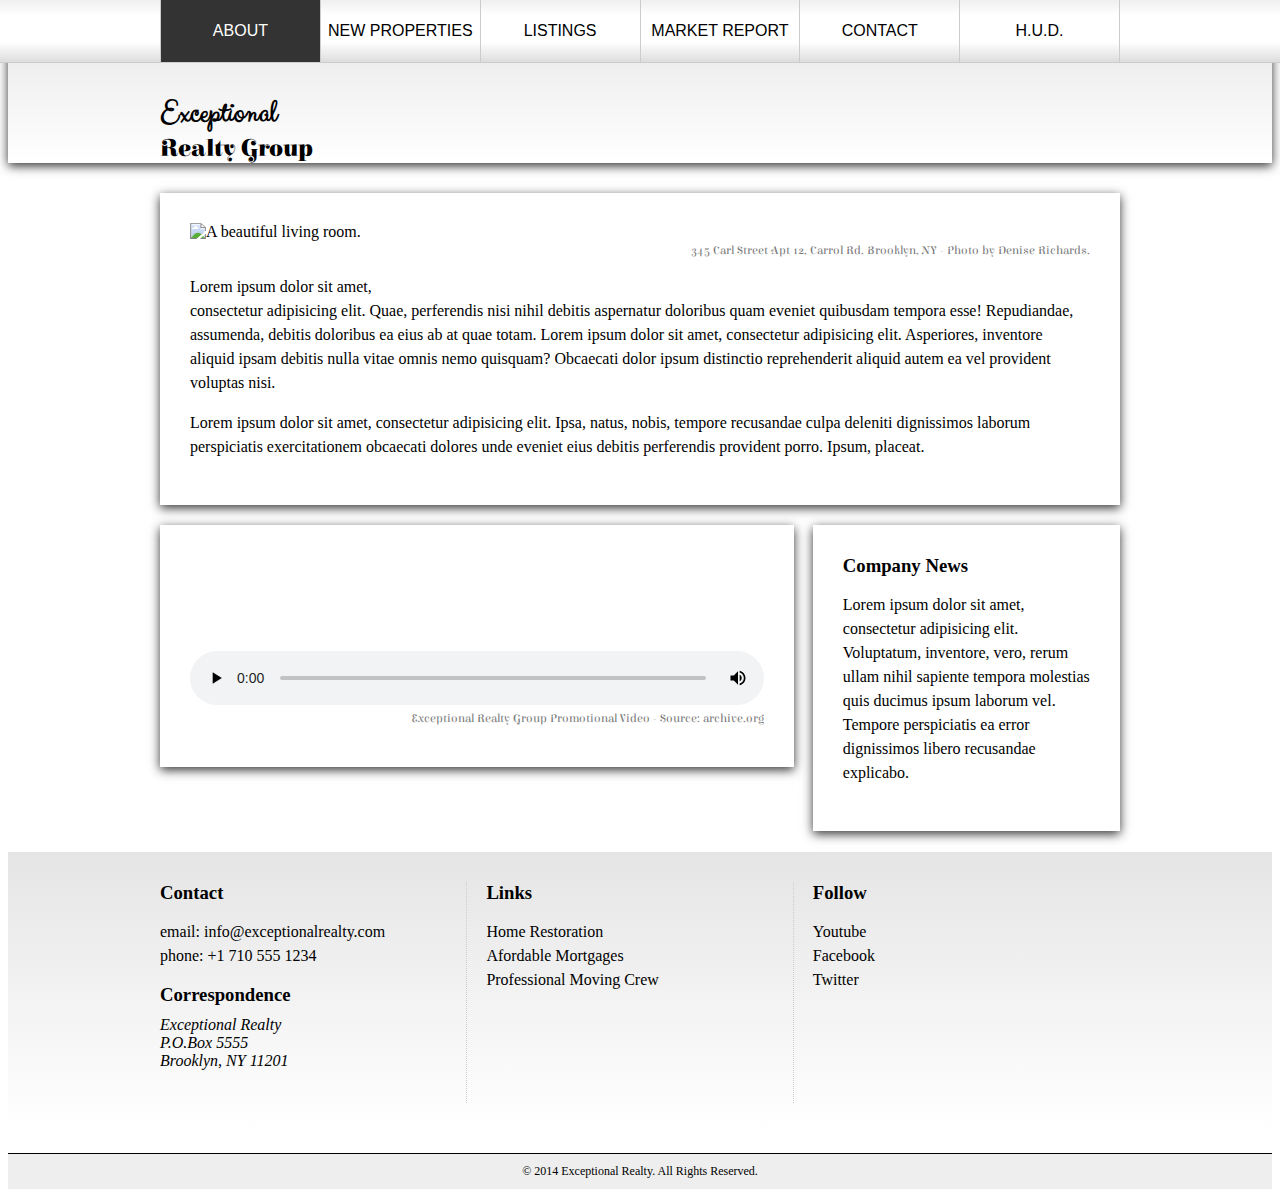
==== commit 8a18ba52: "finish social icons" ====
--- a/index.html
+++ b/index.html
@@ -9,12 +9,12 @@
   </head>
   <body>
     <div id="social">
-      <a href="#">Twitter</a>
-      <a href="#">Facebook</a>
-      <a href="#">Google Plus</a>
+      <a class="twit" href="#" title="Twitter">Twitter</a>
+      <a class="fbook" href="#" title="Facebook">Facebook</a>
+      <a class="gplus" href="#" title="Google Plus">Google Plus</a>
     </div>
-
-  <div class="white-wood">
+    
+    <div class="white-wood">
       <header class="medium-fade shadow">
         <div class="wrapper">
           <div id="logo">
@@ -25,7 +25,7 @@
         <div id="navbar" class="light-fade">
           <div class="wrapper">
             <nav>
-              <a class= "selected" href="index.html">About</a><a href="new-properties.html">New Properties</a><a href="real-estate-listings.html">Listings</a><a href="market-report.html">Market Report</a><a href="contact.html">Contact</a><a href="http://hud.gov" target="_blank">H.U.D.</a>
+              <a class="selected" href="index.html">About</a><a href="new-properties.html">New Properties</a><a href="real-estate-listings.html">Listings</a><a href="market-report.html">Market Report</a><a href="contact.html">Contact</a><a href="http://hud.gov" target="_blank">H.U.D.</a>
             </nav>
           </div><!-- .wrapper -->
         </div><!-- #navbar -->
@@ -60,7 +60,7 @@
         </section>
         
       </div><!-- .wrapper -->
-    </div> <!-- .white wood-->
+    </div><!-- .white-wood -->
 
     <section id="details" class="medium-fade">
       <div class="wrapper clearfix">
--- a/css/style.css
+++ b/css/style.css
@@ -28,21 +28,24 @@
   text-shadow: 0 2px 3px #000;
 }
 
-.shadow{
+.shadow {
   box-shadow: 0 3px 10px #333;
 }
 
 .border-right {
-  border-right: 1px dotted #333;
+  border-right: 1px dotted #ccc;
   padding-right: 30px;
 }
+
+
 /*////////// BACKGROUNDS //////////*/
 
-.white-wood{
+.white-wood {
   background: url(../images/white-wood.jpg) no-repeat center top;
   background-size: cover;
 }
-.light-fade{
+
+.light-fade {
   background: #efefef; /* Old browsers */
   background: -moz-linear-gradient(top,  #efefef 0%, #ffffff 24%, #ffffff 68%, #dddddd 100%); /* FF3.6+ */
   background: -webkit-gradient(linear, left top, left bottom, color-stop(0%,#efefef), color-stop(24%,#ffffff), color-stop(68%,#ffffff), color-stop(100%,#dddddd)); /* Chrome,Safari4+ */
@@ -52,7 +55,8 @@
   background: linear-gradient(to bottom,  #efefef 0%,#ffffff 24%,#ffffff 68%,#dddddd 100%); /* W3C */
   filter: progid:DXImageTransform.Microsoft.gradient( startColorstr='#efefef', endColorstr='#dddddd',GradientType=0 ); /* IE6-9 */
 }
-.medium-fade{
+
+.medium-fade {
   background: rgb(229,229,229); /* Old browsers */
   background: -moz-linear-gradient(top,  rgba(229,229,229,1) 0%, rgba(255,255,255,1) 99%); /* FF3.6+ */
   background: -webkit-gradient(linear, left top, left bottom, color-stop(0%,rgba(229,229,229,1)), color-stop(99%,rgba(255,255,255,1))); /* Chrome,Safari4+ */
@@ -60,7 +64,7 @@
   background: -o-linear-gradient(top,  rgba(229,229,229,1) 0%,rgba(255,255,255,1) 99%); /* Opera 11.10+ */
   background: -ms-linear-gradient(top,  rgba(229,229,229,1) 0%,rgba(255,255,255,1) 99%); /* IE10+ */
   background: linear-gradient(to bottom,  rgba(229,229,229,1) 0%,rgba(255,255,255,1) 99%); /* W3C */
- }
+}
 
 /*/////// MEDIA ////////*/
 
@@ -108,7 +112,7 @@
 }
 
 .col-3 {
-
+  
 }
 
 [class*="col-"] {
@@ -126,56 +130,72 @@
   top: 185px;
   right: 20px;
   width: 40px;
-  z-index: 1;
+  z-index: 2;
 }
 
 #social a {
   display: block;
   width: 40px;
   height: 40px;
-  background: yellow;
-}
+  text-indent: 100%;
+  white-space: nowrap;
+  overflow: hidden;
+}
+a.fbook, a.twit, a.gplus {
+  background: url(../images/social-icons.png) no-repeat;
+}
+a.fbook{background-position: 0 0;}
+a.fbook:hover{ background-position: -40px 0; }
+a.fbook:active {background-position: -80px 0;}
+
+a.twit {background-position: 0 -40px;}
+a.twit:hover { background-position: -40px -40px; }
+a.twit:active {background-position: -80px -40px;}
+
+a.gplus {background-position: 0 -80px;}
+a.gplus:hover { background-position: -40px -80px; }
+a.gplus:active {background-position: -80px -80px; }
 
 /*////////// HEADER //////////*/
 
-header{
+header {
   margin: 0 0 30px;
 }
 
-
 /*////////// NAVBAR //////////*/
 
-#navbar{
+#navbar {
   position: fixed;
-  top: o;
+  top: 0;
   left: 0;
-  width:100%;
+  width: 100%;
   z-index: 2;
   border-bottom: 1px solid #ccc;
   text-align: center;
 }
 
 #navbar nav {
-  border-left: 1px solid #ccc
+  border-left: 1px solid #ccc;
 }
 
 #navbar nav a {
   display: inline-block;
-  width: 16.666667%;
+  width: 16.6666667%;
   margin: 0;
   padding: 22px 0;
   text-transform: uppercase;
   color: black;
   text-align: center;
-  border-right: 1px solid #ccc
+  border-right: 1px solid #ccc;
   text-decoration: none;
-  font: 1em "Trebouchet MS", Arial, sans-serif;
-}
-
-#navbar nav a .selected {
+  font: 1em "Trebuchet MS", Arial, sans-serif;
+}
+
+#navbar nav a.selected {
   background: #333;
   color: white;
 }
+
 #navbar nav a:hover {
   color: white;
   background: rgb(0,0,0); /* Old browsers */
@@ -185,11 +205,11 @@
   background: -o-linear-gradient(top,  rgba(0,0,0,1) 0%,rgba(71,71,71,1) 28%,rgba(81,81,81,1) 35%,rgba(71,71,71,1) 72%,rgba(43,43,43,1) 87%,rgba(28,28,28,1) 91%,rgba(0,0,0,1) 100%); /* Opera 11.10+ */
   background: -ms-linear-gradient(top,  rgba(0,0,0,1) 0%,rgba(71,71,71,1) 28%,rgba(81,81,81,1) 35%,rgba(71,71,71,1) 72%,rgba(43,43,43,1) 87%,rgba(28,28,28,1) 91%,rgba(0,0,0,1) 100%); /* IE10+ */
   background: linear-gradient(to bottom,  rgba(0,0,0,1) 0%,rgba(71,71,71,1) 28%,rgba(81,81,81,1) 35%,rgba(71,71,71,1) 72%,rgba(43,43,43,1) 87%,rgba(28,28,28,1) 91%,rgba(0,0,0,1) 100%); /* W3C */
-
-}
+}
+
 /*////////// LOGO //////////*/
 
-#logo{
+#logo {
   padding: 84px 0 0;
 }
 
@@ -238,11 +258,12 @@
 /*////////// FOOTER //////////*/
 
 footer {
-  text-align: center;
+  text-align: center; 
   font-size: 0.75em;
-  padding:10px;
+  padding: 10px;
   background: #eee;
-  border-top: 1px solid #ccc;
-}
-
-
+  border-top: 1px solid; 
+}
+
+
+
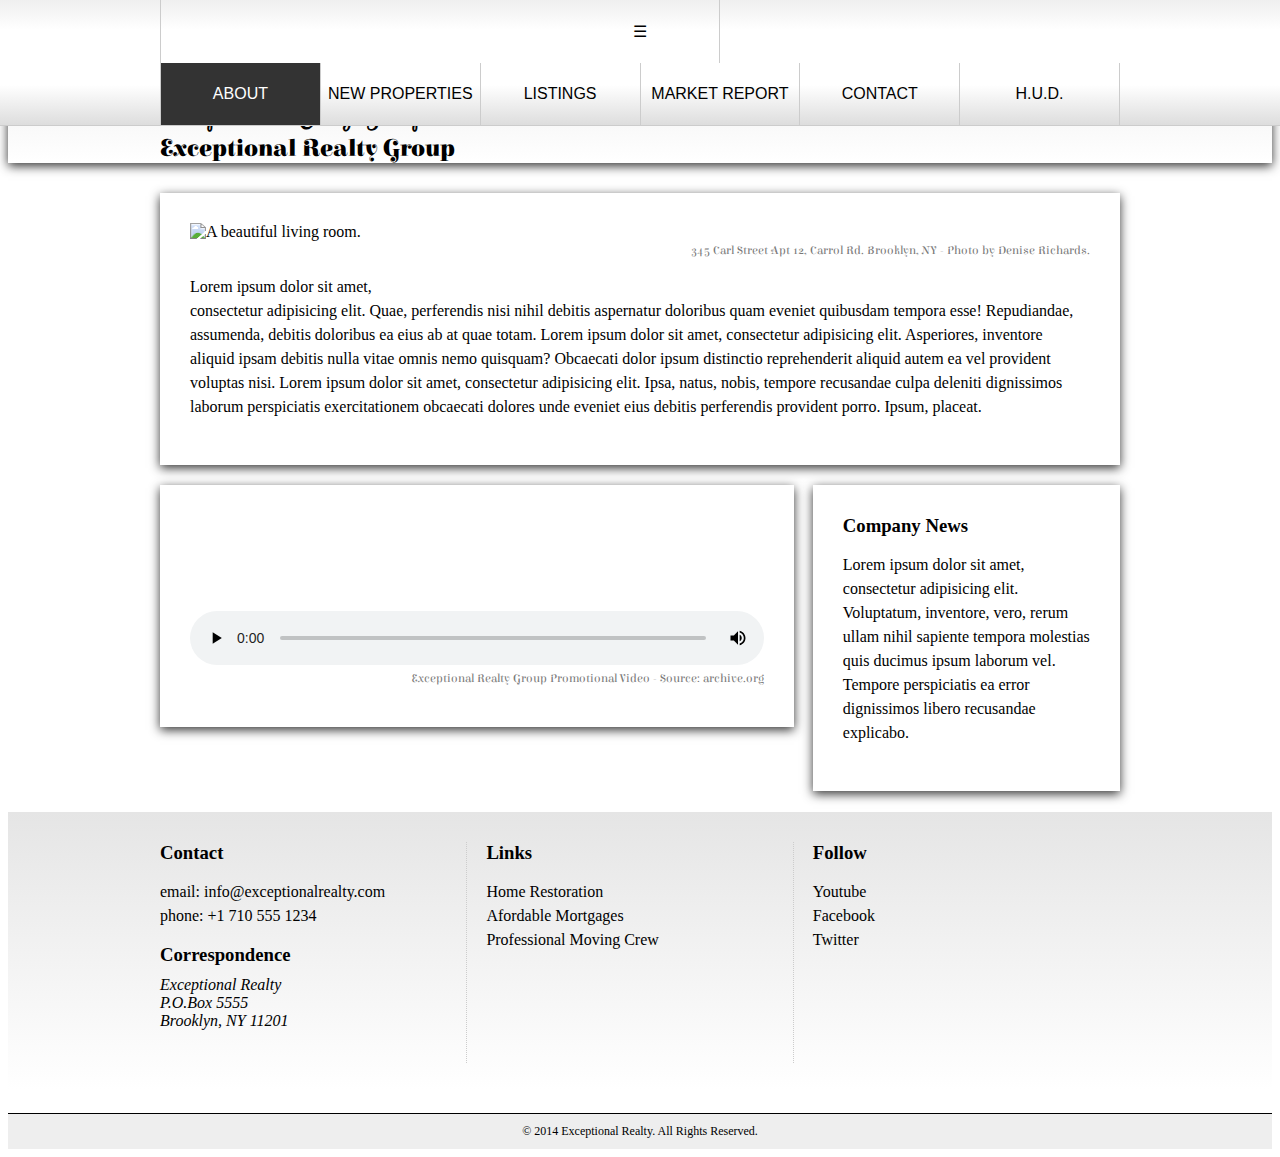
==== commit 830f97a5: "add media query and js for the mobile nav menu" ====
--- a/index.html
+++ b/index.html
@@ -2,9 +2,12 @@
 <html lang="en">
   <head>
     <meta charset="UTF-8">
+    <meta name="viewport" content="width=device-width, initial-scale=1.0, minimum-scale=1.0, maximum-scale=1.0">
     <title>Exceptional Realty Group - Luxury Homes - About</title>
     <link rel="stylesheet" href="http://cdnjs.cloudflare.com/ajax/libs/normalize/3.0.0/normalize.min.css">
     <link rel="stylesheet" href="css/style.css">
+    <link rel="stylesheet" href="css/responsive.css">
+    <link rel="stylesheet" type="text/css" href="css/responsive.css">
     <script src="http://cdnjs.cloudflare.com/ajax/libs/modernizr/2.7.1/modernizr.min.js"></script>
   </head>
   <body>
@@ -18,14 +21,15 @@
       <header class="medium-fade shadow">
         <div class="wrapper">
           <div id="logo">
-            <h1>Exceptional</h1>
-            <h2>Realty Group</h2>
+            <h1>Exceptional Realty Group</h1>
+            <h2>Exceptional Realty Group</h2>
           </div>
         </div><!-- .wrapper -->
         <div id="navbar" class="light-fade">
           <div class="wrapper">
-            <nav>
-              <a class="selected" href="index.html">About</a><a href="new-properties.html">New Properties</a><a href="real-estate-listings.html">Listings</a><a href="market-report.html">Market Report</a><a href="contact.html">Contact</a><a href="http://hud.gov" target="_blank">H.U.D.</a>
+            <nav class="clearfix">
+              <a class="menu-icon">&#9776;</a>
+              <div id="menu-links"><a class="selected" href="index.html">About</a><a href="new-properties.html">New Properties</a><a href="real-estate-listings.html">Listings</a><a href="market-report.html">Market Report</a><a href="contact.html">Contact</a><a href="http://hud.gov" target="_blank">H.U.D.</a></div>
             </nav>
           </div><!-- .wrapper -->
         </div><!-- #navbar -->
@@ -39,8 +43,7 @@
             <figcaption>345 Carl Street Apt 12, Carrol Rd. Brooklyn, NY - Photo by Denise Richards.</figcaption>
           </figure>
 
-          <p>Lorem ipsum dolor sit amet,<br> consectetur adipisicing elit. Quae, perferendis nisi nihil debitis aspernatur doloribus quam eveniet quibusdam tempora esse! Repudiandae, assumenda, debitis doloribus ea eius ab at quae totam. Lorem ipsum dolor sit amet, consectetur adipisicing elit. Asperiores, inventore aliquid ipsam debitis nulla vitae omnis nemo quisquam? Obcaecati dolor ipsum distinctio reprehenderit aliquid autem ea vel provident voluptas nisi.</p>
-          <p>Lorem ipsum dolor sit amet, consectetur adipisicing elit. Ipsa, natus, nobis, tempore recusandae culpa deleniti dignissimos laborum perspiciatis exercitationem obcaecati dolores unde eveniet eius debitis perferendis provident porro. Ipsum, placeat.</p>
+          <p>Lorem ipsum dolor sit amet,<br> consectetur adipisicing elit. Quae, perferendis nisi nihil debitis aspernatur doloribus quam eveniet quibusdam tempora esse! Repudiandae, assumenda, debitis doloribus ea eius ab at quae totam. Lorem ipsum dolor sit amet, consectetur adipisicing elit. Asperiores, inventore aliquid ipsam debitis nulla vitae omnis nemo quisquam? Obcaecati dolor ipsum distinctio reprehenderit aliquid autem ea vel provident voluptas nisi. Lorem ipsum dolor sit amet, consectetur adipisicing elit. Ipsa, natus, nobis, tempore recusandae culpa deleniti dignissimos laborum perspiciatis exercitationem obcaecati dolores unde eveniet eius debitis perferendis provident porro. Ipsum, placeat.</p>
         </section>
 
         <section id="promotional" class="col-2 first shadow">
@@ -102,5 +105,16 @@
       &copy; 2014 Exceptional Realty. All Rights Reserved.
     </footer>
 
+    <script src="https://cdnjs.cloudflare.com/ajax/libs/jquery/2.1.3/jquery.min.js"></script>
+    <script src="js/main.js"></script>
   </body>
-</html>+</html>
+
+
+
+
+
+
+
+
+
--- a/css/responsive.css
+++ b/css/responsive.css
@@ -0,0 +1,120 @@
+@media only screen and (max-width: 1108px) {
+
+  .wrapper {
+    width: 90%;
+  }
+
+  #social {
+    position: absolute;
+    top: 82px;
+    right: 4%;
+    width: auto;
+  }
+
+  #social a {
+    display: inline-block;
+  }
+}
+
+@media only screen and (max-width: 900px) {
+
+  body {
+    font-size: 85%;
+  }
+
+  #logo h1 {
+    width: 35px;
+    height: 35px;
+  }
+
+  #logo h2 {
+    font-size: 2.2em;
+  }
+
+  #social {
+    top: 72px;
+  }
+
+  .col-3 p {
+     -moz-column-count: 2;
+    -webkit-column-count: 2;
+    column-count: 2;
+  }
+}
+
+@media only screen and (max-width: 800px) {
+
+  #navbar nav a {
+    font-size: 0.9em;
+  }
+}
+
+@media only screen and (max-width: 750px) {
+
+  .col-1, .col-2, .col-3 {
+    width: 100%;
+    margin-left: 0;
+    float: none;  
+  }
+
+  .border-right {
+    border: 0;
+  }
+
+  #details div {
+    height: auto;
+    padding-bottom: 20px;
+  }
+
+  .col-3 p {
+     -moz-column-count: 1;
+    -webkit-column-count: 1;
+    column-count: 1;
+  }
+}
+
+@media only screen and (max-width: 700px) {
+
+  #menu-links{
+    display: none;
+    background: white;
+    clear: both;
+  }
+
+  #navbar nav a.menu-icon {
+    display: block;
+    float: right;
+    font-size: 1.5em;
+    padding: 10px 20px;
+    width: auto;
+  }
+
+  #navbar nav a {
+    display: block;
+    width: 100%;
+    border-left: 0;
+    border-top: 1px dotted #ccc;
+    text-align: left;
+    padding: 10px;
+    color: black;
+    text-decoration: none;
+    clear: both;
+  }
+
+  #logo {
+    padding: 60px 0 0;
+  }
+
+  #social {
+    top: 60px;
+  }
+
+}
+
+@media only screen and (max-width: 495px) {
+
+  #logo h2 {
+    visibility: hidden;
+  }
+}
+
--- a/css/responsive.css
+++ b/css/responsive.css
@@ -0,0 +1,120 @@
+@media only screen and (max-width: 1108px) {
+
+  .wrapper {
+    width: 90%;
+  }
+
+  #social {
+    position: absolute;
+    top: 82px;
+    right: 4%;
+    width: auto;
+  }
+
+  #social a {
+    display: inline-block;
+  }
+}
+
+@media only screen and (max-width: 900px) {
+
+  body {
+    font-size: 85%;
+  }
+
+  #logo h1 {
+    width: 35px;
+    height: 35px;
+  }
+
+  #logo h2 {
+    font-size: 2.2em;
+  }
+
+  #social {
+    top: 72px;
+  }
+
+  .col-3 p {
+     -moz-column-count: 2;
+    -webkit-column-count: 2;
+    column-count: 2;
+  }
+}
+
+@media only screen and (max-width: 800px) {
+
+  #navbar nav a {
+    font-size: 0.9em;
+  }
+}
+
+@media only screen and (max-width: 750px) {
+
+  .col-1, .col-2, .col-3 {
+    width: 100%;
+    margin-left: 0;
+    float: none;  
+  }
+
+  .border-right {
+    border: 0;
+  }
+
+  #details div {
+    height: auto;
+    padding-bottom: 20px;
+  }
+
+  .col-3 p {
+     -moz-column-count: 1;
+    -webkit-column-count: 1;
+    column-count: 1;
+  }
+}
+
+@media only screen and (max-width: 700px) {
+
+  #menu-links{
+    display: none;
+    background: white;
+    clear: both;
+  }
+
+  #navbar nav a.menu-icon {
+    display: block;
+    float: right;
+    font-size: 1.5em;
+    padding: 10px 20px;
+    width: auto;
+  }
+
+  #navbar nav a {
+    display: block;
+    width: 100%;
+    border-left: 0;
+    border-top: 1px dotted #ccc;
+    text-align: left;
+    padding: 10px;
+    color: black;
+    text-decoration: none;
+    clear: both;
+  }
+
+  #logo {
+    padding: 60px 0 0;
+  }
+
+  #social {
+    top: 60px;
+  }
+
+}
+
+@media only screen and (max-width: 495px) {
+
+  #logo h2 {
+    visibility: hidden;
+  }
+}
+
